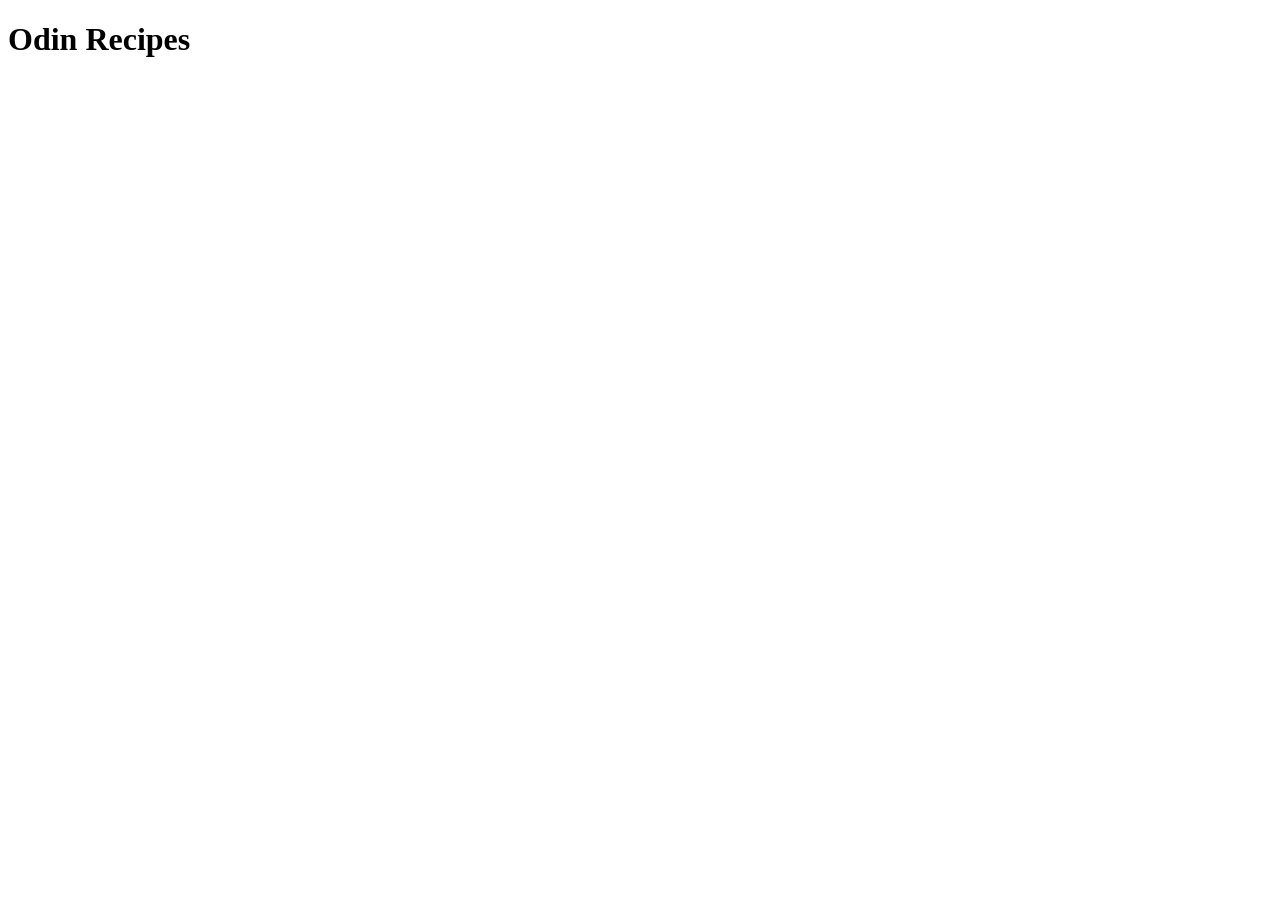
==== index.html @ 73a27ea7 "created folders" ====
<!DOCTYPE html>
<html lang="en">
<head>
    <meta charset="UTF-8">
    <meta name="viewport" content="width=device-width, initial-scale=1.0">
    <title>Document</title>
</head>
<body>
    
   <h1>Odin Recipes</h1> 

</body>
</html>
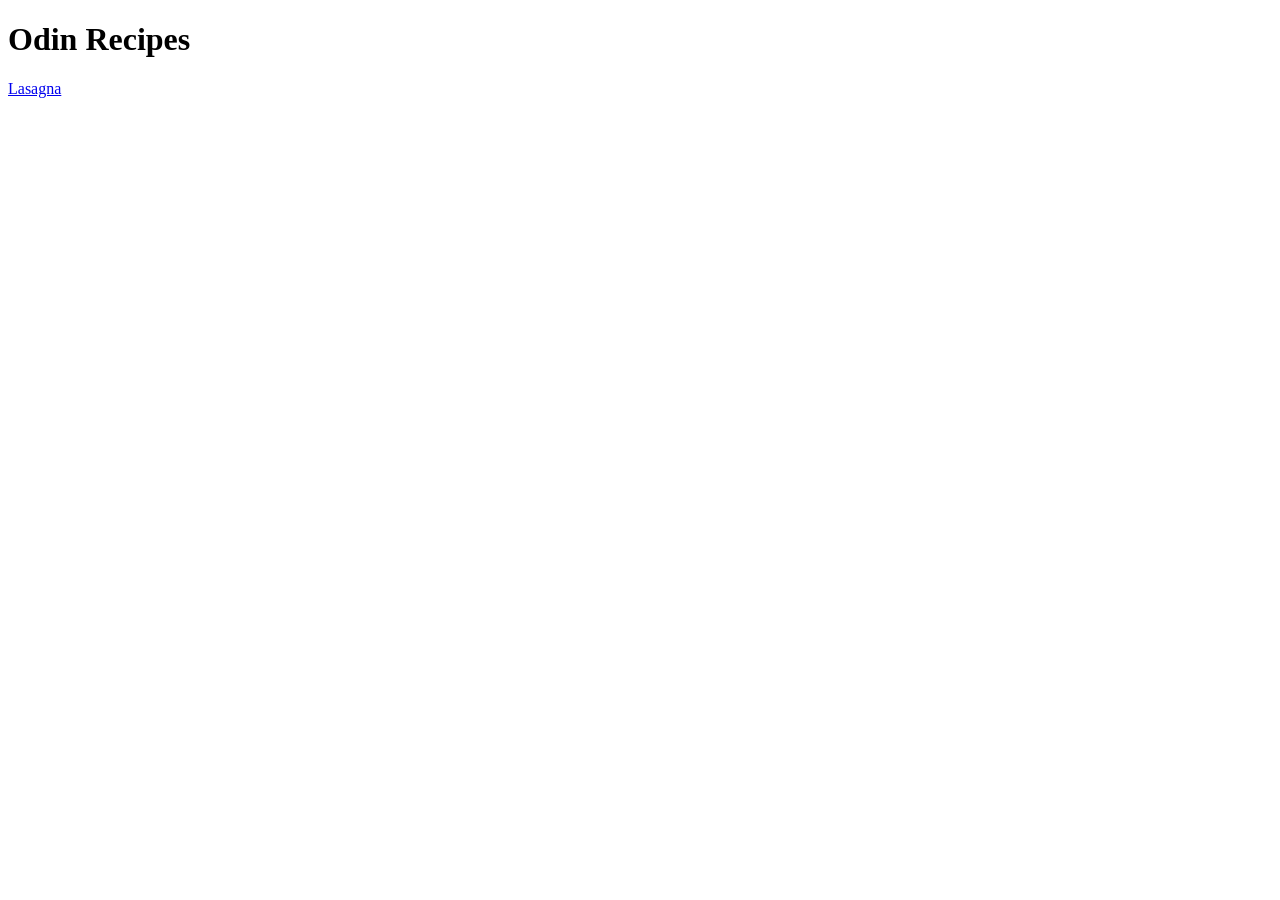
==== commit 1a4c9872: "iteration 1&2 basic site layout" ====
--- a/index.html
+++ b/index.html
@@ -6,8 +6,9 @@
     <title>Document</title>
 </head>
 <body>
-    
+
    <h1>Odin Recipes</h1> 
+   <a href="recipes/lasagna.html">Lasagna</a>
 
 </body>
 </html>
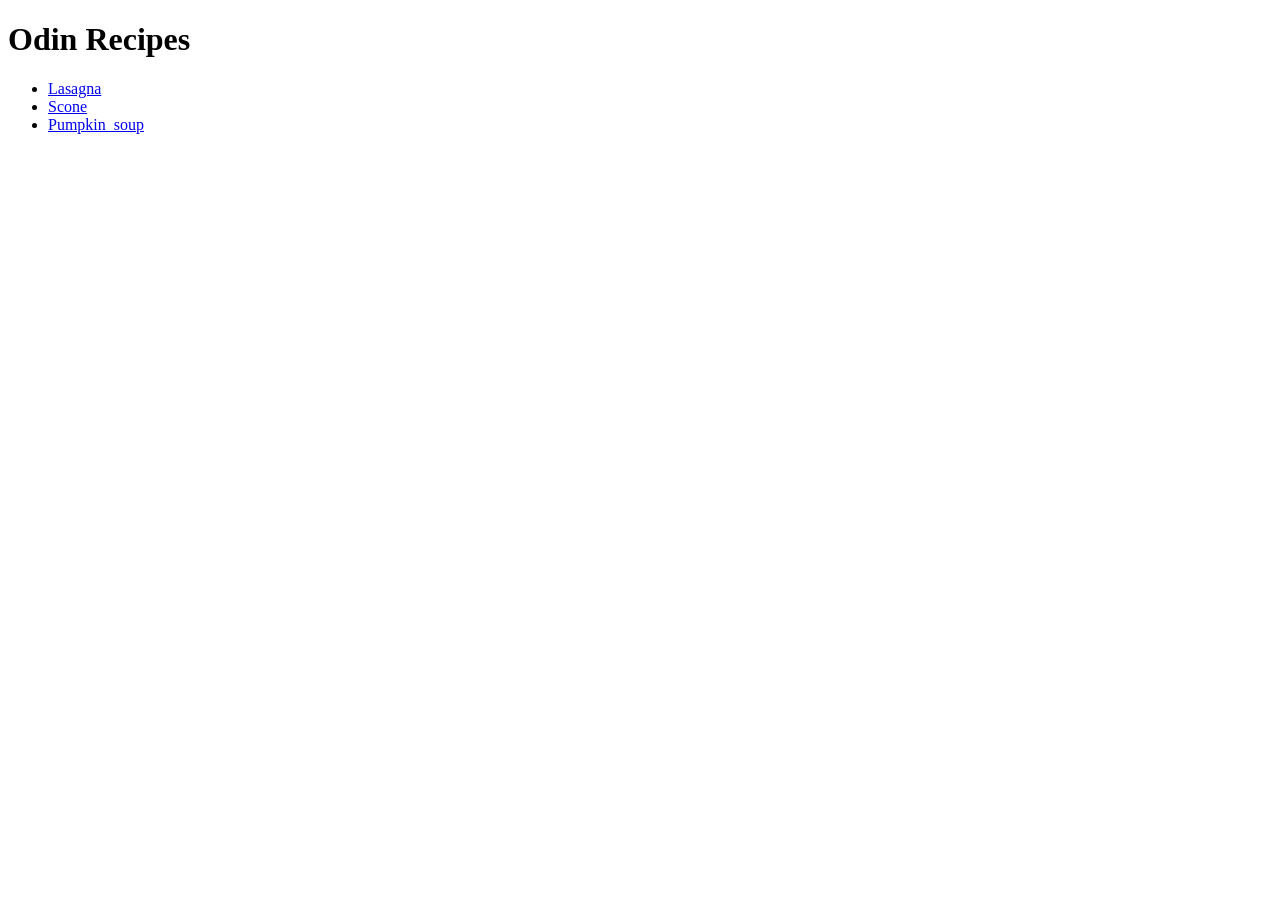
==== commit 173891b4: "iteration 4 added recipes" ====
--- a/index.html
+++ b/index.html
@@ -8,7 +8,11 @@
 <body>
 
    <h1>Odin Recipes</h1> 
-   <a href="recipes/lasagna.html">Lasagna</a>
+   <ul>
+   <li><a href="recipes/lasagna.html">Lasagna</a></li>
+   <li><a href="recipes/scone.html">Scone</a></li>
+   <li><a href="recipes/pumpkin-soup.html">Pumpkin_soup</a></li>
+</ul>
 
 </body>
 </html>
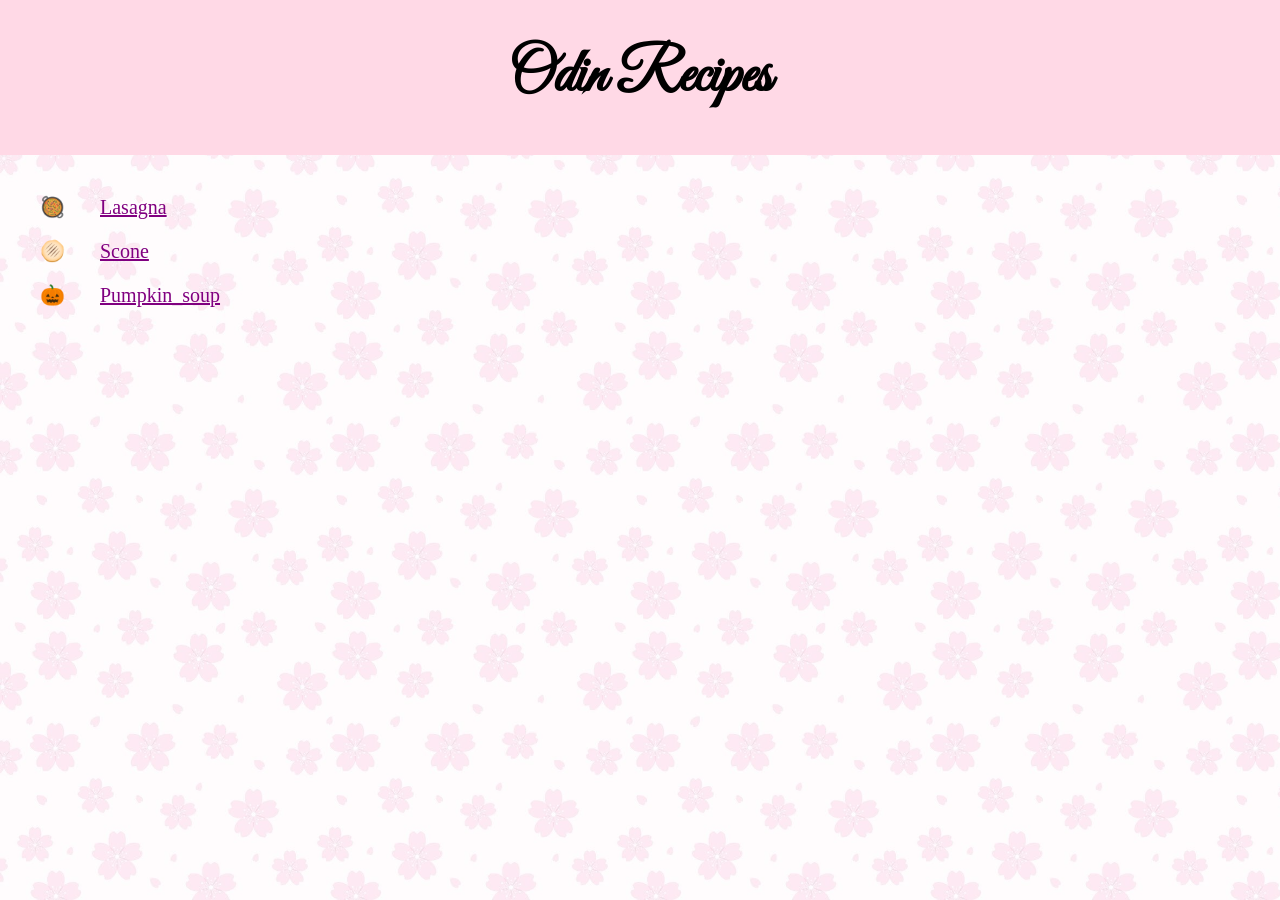
==== commit 37165aae: "added formatting" ====
--- a/index.html
+++ b/index.html
@@ -1,18 +1,38 @@
 <!DOCTYPE html>
 <html lang="en">
+
 <head>
     <meta charset="UTF-8">
     <meta name="viewport" content="width=device-width, initial-scale=1.0">
     <title>Document</title>
+    <link rel="stylesheet" href="style.css">
+
+    <link rel="preconnect" href="https://fonts.googleapis.com">
+    <link rel="preconnect" href="https://fonts.gstatic.com" crossorigin>
+    <link href="https://fonts.googleapis.com/css2?family=Great+Vibes&display=swap" rel="stylesheet">
+
 </head>
+
 <body>
 
-   <h1>Odin Recipes</h1> 
-   <ul>
-   <li><a href="recipes/lasagna.html">Lasagna</a></li>
-   <li><a href="recipes/scone.html">Scone</a></li>
-   <li><a href="recipes/pumpkin-soup.html">Pumpkin_soup</a></li>
-</ul>
+    <h1>Odin Recipes</h1>
+    <ul class="no-bullets">
+        <li>
+            <span class="emoji">🥘</span>
+            <a class="recipe-link" href="recipes/lasagna.html">Lasagna</a>
+        </li>
+        <li>
+            <span class="emoji">🫓</span>
+            <a class="recipe-link" href="recipes/scone.html">Scone</a>
+        </li>
+        <li>
+            <span class="emoji">🎃</span>
+            <a class="recipe-link" href="recipes/pumpkin-soup.html">Pumpkin_soup</a>
+        </li>
+
+    </ul>
+
 
 </body>
+
 </html>
--- a/style.css
+++ b/style.css
@@ -0,0 +1,60 @@
+h1 {
+font-family: 'Great Vibes', Geneva, Verdana, sans-serif;
+background-color: #FFD9E6;
+padding: 40px;
+margin-top: 0px;
+text-align: center;
+font-size: 60px;
+
+}
+
+.no-bullets {
+
+    list-style-type: none;
+    font-size: 20px;
+}
+
+li { 
+    margin-bottom: 20px;
+}
+.recipe-link {
+    color: purple;
+
+}
+
+.emoji {
+    margin-right: 30px;
+}
+
+body {
+    
+   background-image: linear-gradient(rgba(255, 255, 255, 0.6), rgba(255, 255, 255, 0.6)), url('images/sakura.jpeg');
+   background-size: 300px auto;
+   margin: 0;
+   padding: 0;
+}
+
+html { 
+   margin: 0;
+   padding: 0;
+ 
+}
+
+.ingredients-card {
+    background-color: white;
+}
+
+.wrap {
+
+margin: 35px;
+padding: 10px 20%;
+font-size: 20px;
+}
+
+img {
+    margin-left: auto;
+    margin-right: auto;
+    display: block;
+    width: 400px;
+    height: auto;
+}
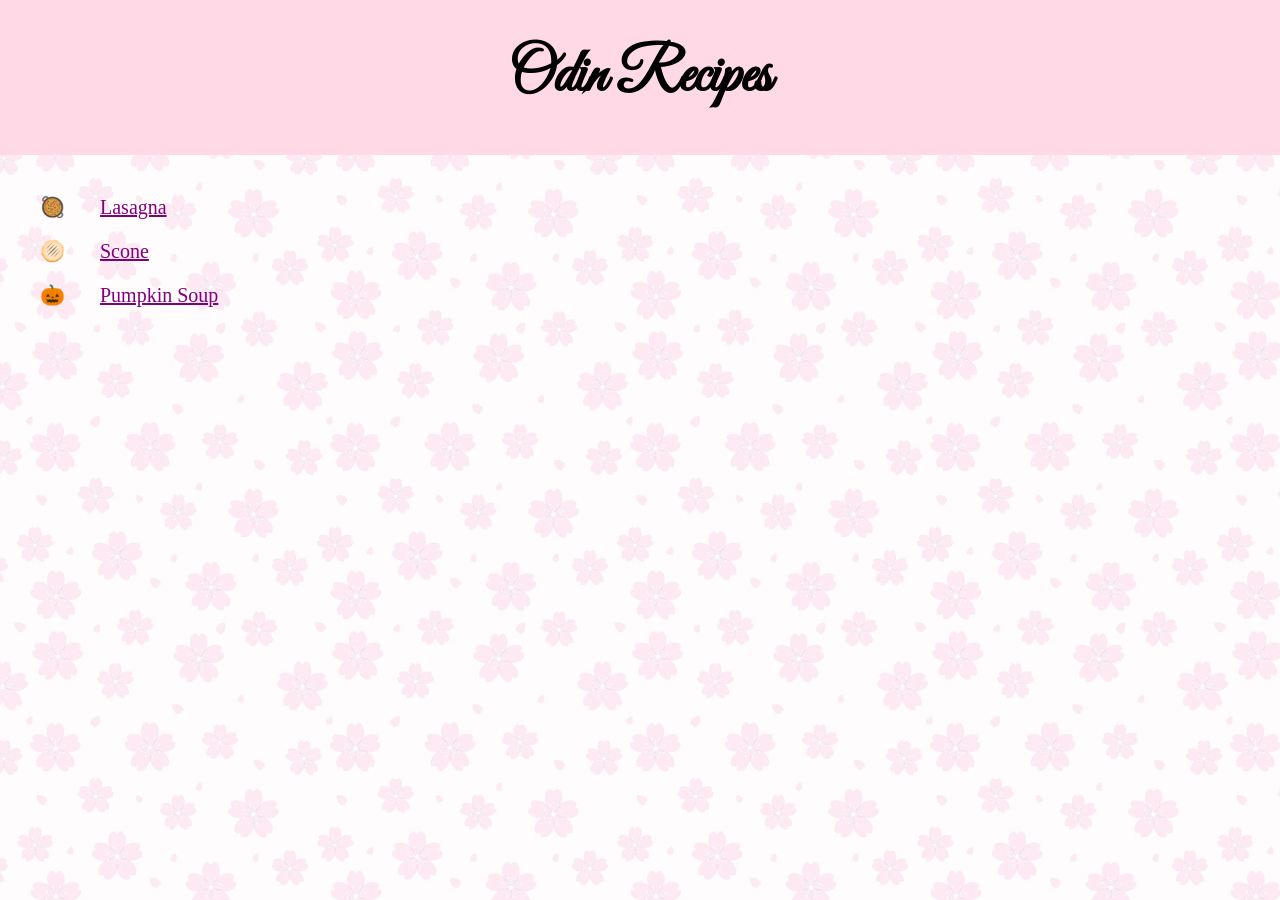
==== commit 8c56574a: "fixed typo" ====
--- a/index.html
+++ b/index.html
@@ -27,7 +27,7 @@
         </li>
         <li>
             <span class="emoji">🎃</span>
-            <a class="recipe-link" href="recipes/pumpkin-soup.html">Pumpkin_soup</a>
+            <a class="recipe-link" href="recipes/pumpkin-soup.html">Pumpkin Soup</a>
         </li>
 
     </ul>
